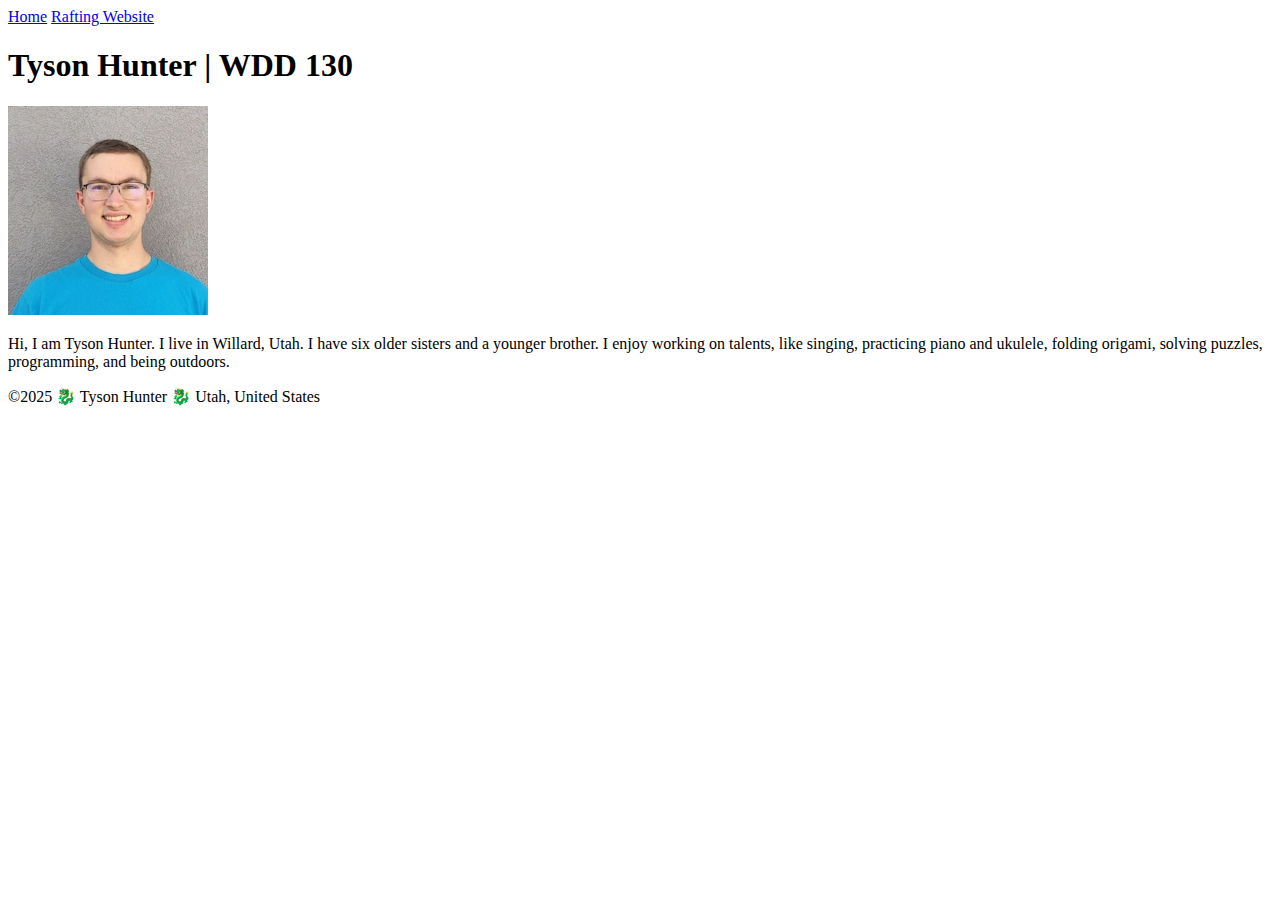
==== index.html @ 536673f5 "index edit" ====
<!DOCTYPE html>
<html lang="en-US">
    
<head>
    <meta charset="utf-8">
    <meta name="viewport" content="width=device-width,initial-scale=1.0">
    <title>Tyson Hunter | WDD130</title>
    <link rel="stylesheet" href="styles/styles.css">
</head>

<body>
    <header>
        <nav>
            <a href="#">Home</a>
            <a href="wwr/">Rafting Website</a>
        </nav>
    </header>
    <main>
        <h1>Tyson Hunter | WDD 130</h1>
        <img src="images/profile.webp" alt="Tyson Hunter" width="200">
        <p>Hi, I am Tyson Hunter. I live in Willard, Utah. I have six older sisters and a younger brother. I enjoy
            working on talents, like singing, practicing piano and ukulele, folding origami, solving puzzles,
            programming, and being outdoors.</p>
    </main>
    <footer>
        <p>&copy;2025 🐉 Tyson Hunter 🐉 Utah, United States</p>
    </footer>
</body>

</html>
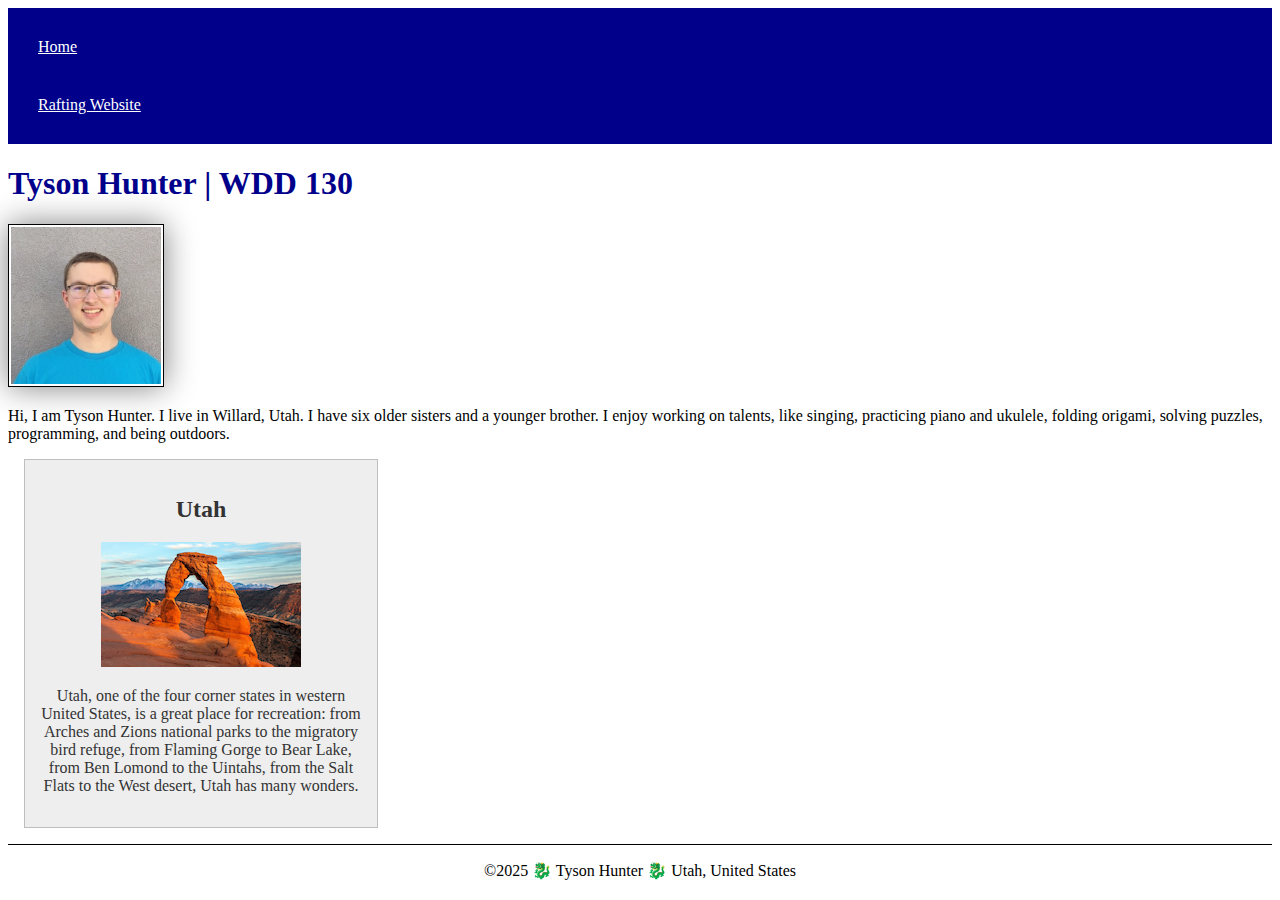
==== commit 1f6f491e: "Updated Index page" ====
--- a/index.html
+++ b/index.html
@@ -5,6 +5,8 @@
     <meta charset="utf-8">
     <meta name="viewport" content="width=device-width,initial-scale=1.0">
     <title>Tyson Hunter | WDD130</title>
+    <meta name="desription" content="Tyson Hunter, WDD130, About Me">
+    <meta name="author" content="Tyson Hunter">
     <link rel="stylesheet" href="styles/styles.css">
 </head>
 
@@ -22,6 +24,11 @@
             working on talents, like singing, practicing piano and ukulele, folding origami, solving puzzles,
             programming, and being outdoors.</p>
     </main>
+    <aside>
+        <h2>Utah</h2>
+        <img src="images/arches-arch.webp" alt="Arches National Park Arch" width="200">
+        <p>Utah, one of the four corner states in western United States, is a great place for recreation: from Arches and Zions national parks to the migratory bird refuge, from Flaming Gorge to Bear Lake, from Ben Lomond to the Uintahs, from the Salt Flats to the West desert, Utah has many wonders.</p>
+    </aside>
     <footer>
         <p>&copy;2025 🐉 Tyson Hunter 🐉 Utah, United States</p>
     </footer>
--- a/styles/styles.css
+++ b/styles/styles.css
@@ -0,0 +1,47 @@
+nav {
+    background-color: darkblue;
+    padding: 10px;
+}
+
+nav a {
+    color: white;
+    display: block;
+    padding: 20px;
+}
+
+h1 {
+    color: darkblue;
+}
+
+main img {
+    width: 150px;
+    height: auto;
+    border: 1px solid black;
+    padding: 2px;
+    box-shadow: 0 0 30px gray;
+}
+
+p {
+    padding: 0;
+}
+
+aside {
+    width: 20rem;
+    margin: 1rem;
+    border: 1px solid rgb(0 0 0 / 0.2);
+    padding: 1rem;
+    background-color: #eee;
+    color: #333;
+    text-align:center;
+}
+
+aside img {
+    width: 200px;
+    height: auto;
+}
+
+footer {
+    margin-top: 15px;
+    border-top: 1px solid #000;
+    text-align: center;
+}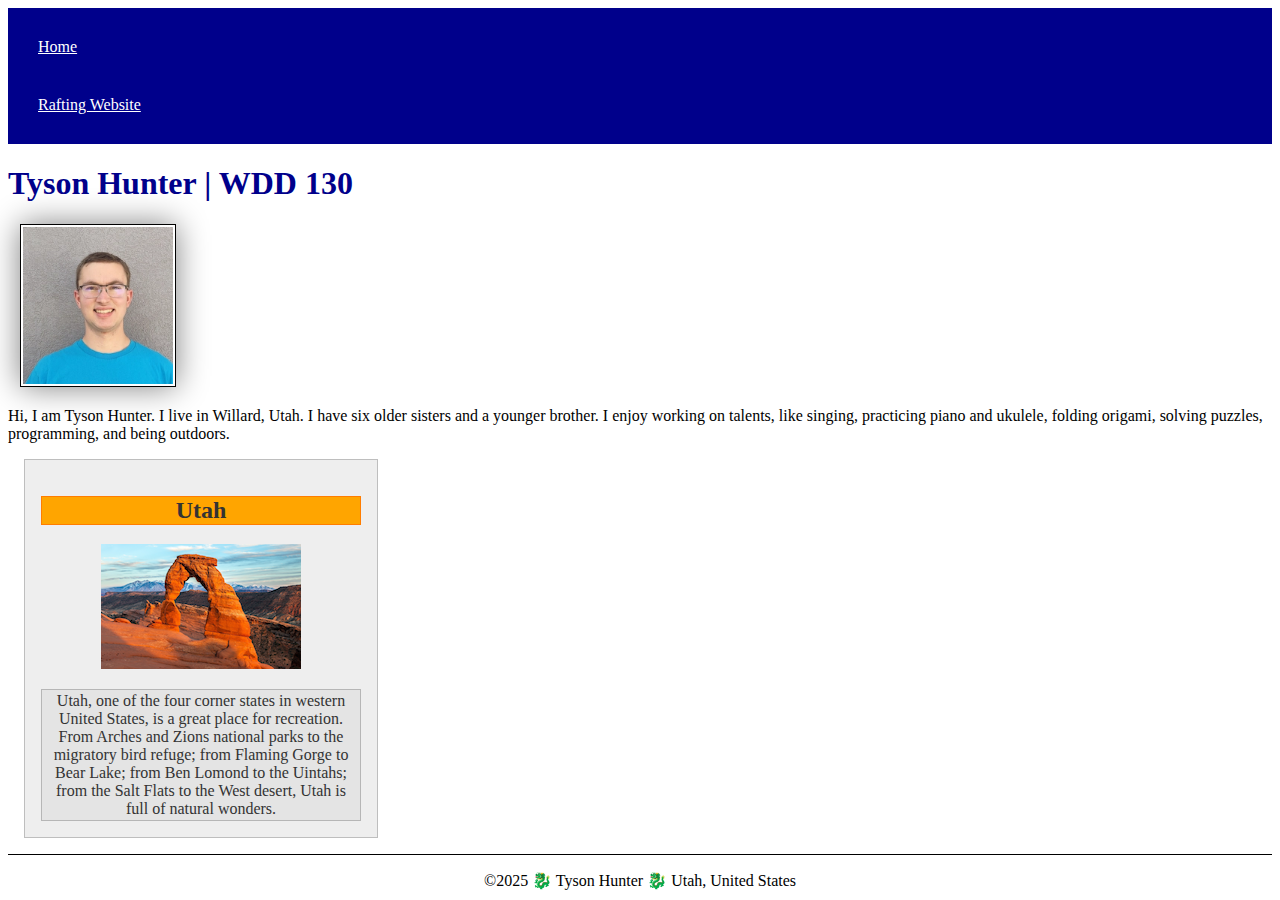
==== commit edb56077: "final edits made" ====
--- a/index.html
+++ b/index.html
@@ -27,7 +27,7 @@
     <aside>
         <h2>Utah</h2>
         <img src="images/arches-arch.webp" alt="Arches National Park Arch" width="200">
-        <p>Utah, one of the four corner states in western United States, is a great place for recreation: from Arches and Zions national parks to the migratory bird refuge, from Flaming Gorge to Bear Lake, from Ben Lomond to the Uintahs, from the Salt Flats to the West desert, Utah has many wonders.</p>
+        <p>Utah, one of the four corner states in western United States, is a great place for recreation. From Arches and Zions national parks to the migratory bird refuge; from Flaming Gorge to Bear Lake; from Ben Lomond to the Uintahs; from the Salt Flats to the West desert, Utah is full of natural wonders.</p>
     </aside>
     <footer>
         <p>&copy;2025 🐉 Tyson Hunter 🐉 Utah, United States</p>
--- a/styles/styles.css
+++ b/styles/styles.css
@@ -14,6 +14,7 @@
 }
 
 main img {
+    margin-left: 0.75rem;
     width: 150px;
     height: auto;
     border: 1px solid black;
@@ -22,17 +23,29 @@
 }
 
 p {
-    padding: 0;
+    margin-bottom: .5rem;
 }
 
 aside {
     width: 20rem;
     margin: 1rem;
-    border: 1px solid rgb(0 0 0 / 0.2);
-    padding: 1rem;
+    border: 1px solid rgba(0, 0, 0, 0.2);
+    padding: 1rem 1rem .5rem 1rem;
     background-color: #eee;
     color: #333;
-    text-align:center;
+    text-align: center;
+}
+
+aside h2 {
+    background-color: rgb(255, 165, 0);
+    border: 1px solid rgb(255, 125, 0);
+    color: #333;
+}
+
+aside p {
+    padding: .125rem;
+    border: 1px solid rgba(0, 0, 0, 0.2);
+    background-color: rgb(228, 228, 228);
 }
 
 aside img {
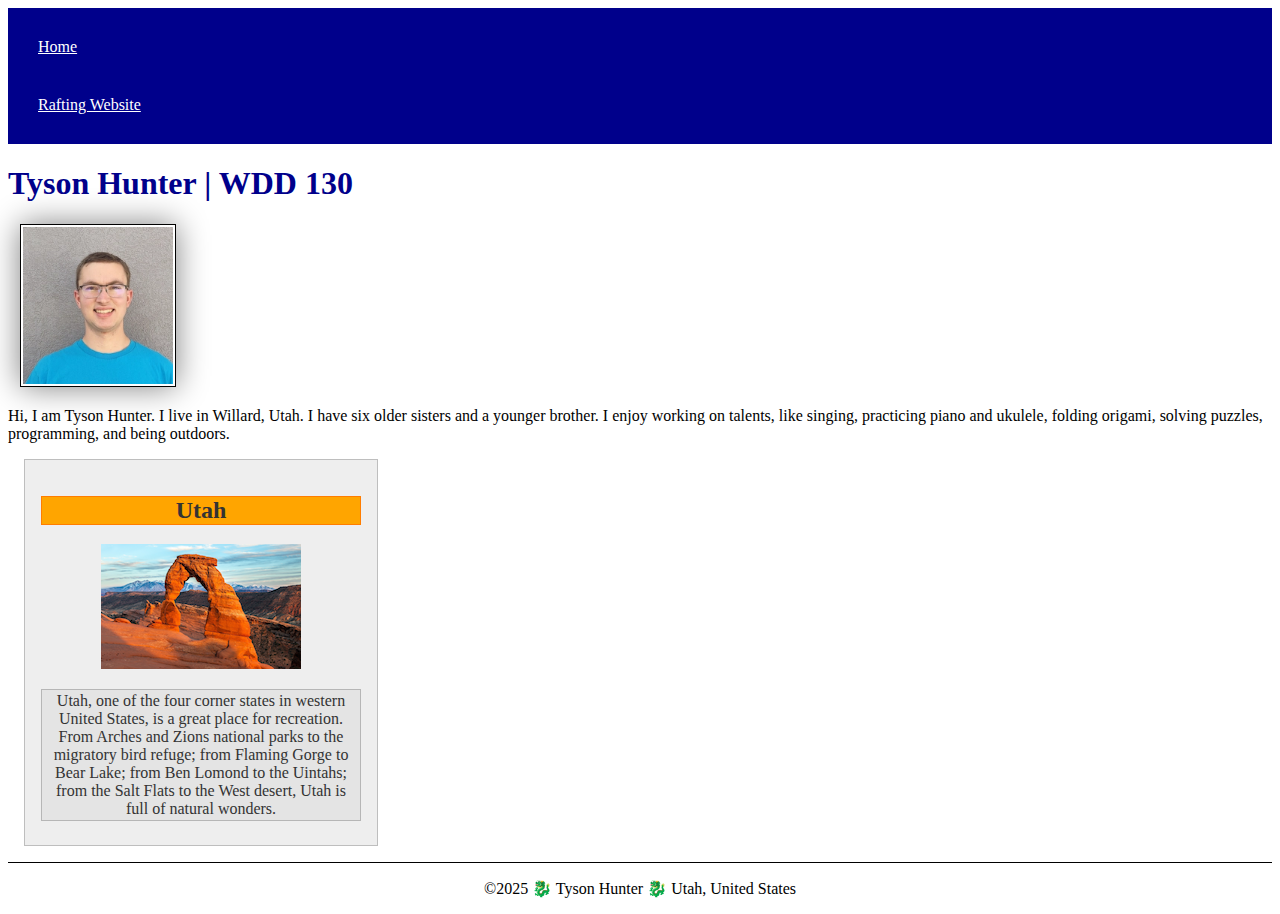
==== commit e56f0b71: "final edits made" ====
--- a/index.html
+++ b/index.html
@@ -5,7 +5,7 @@
     <meta charset="utf-8">
     <meta name="viewport" content="width=device-width,initial-scale=1.0">
     <title>Tyson Hunter | WDD130</title>
-    <meta name="desription" content="Tyson Hunter, WDD130, About Me">
+    <meta name="description" content="Tyson Hunter, WDD130, About Me">
     <meta name="author" content="Tyson Hunter">
     <link rel="stylesheet" href="styles/styles.css">
 </head>
--- a/styles/styles.css
+++ b/styles/styles.css
@@ -1,3 +1,7 @@
+main {
+    max-width: 0 auto;
+}
+
 nav {
     background-color: darkblue;
     padding: 10px;
@@ -23,7 +27,7 @@
 }
 
 p {
-    margin-bottom: .5rem;
+    padding: 0;
 }
 
 aside {
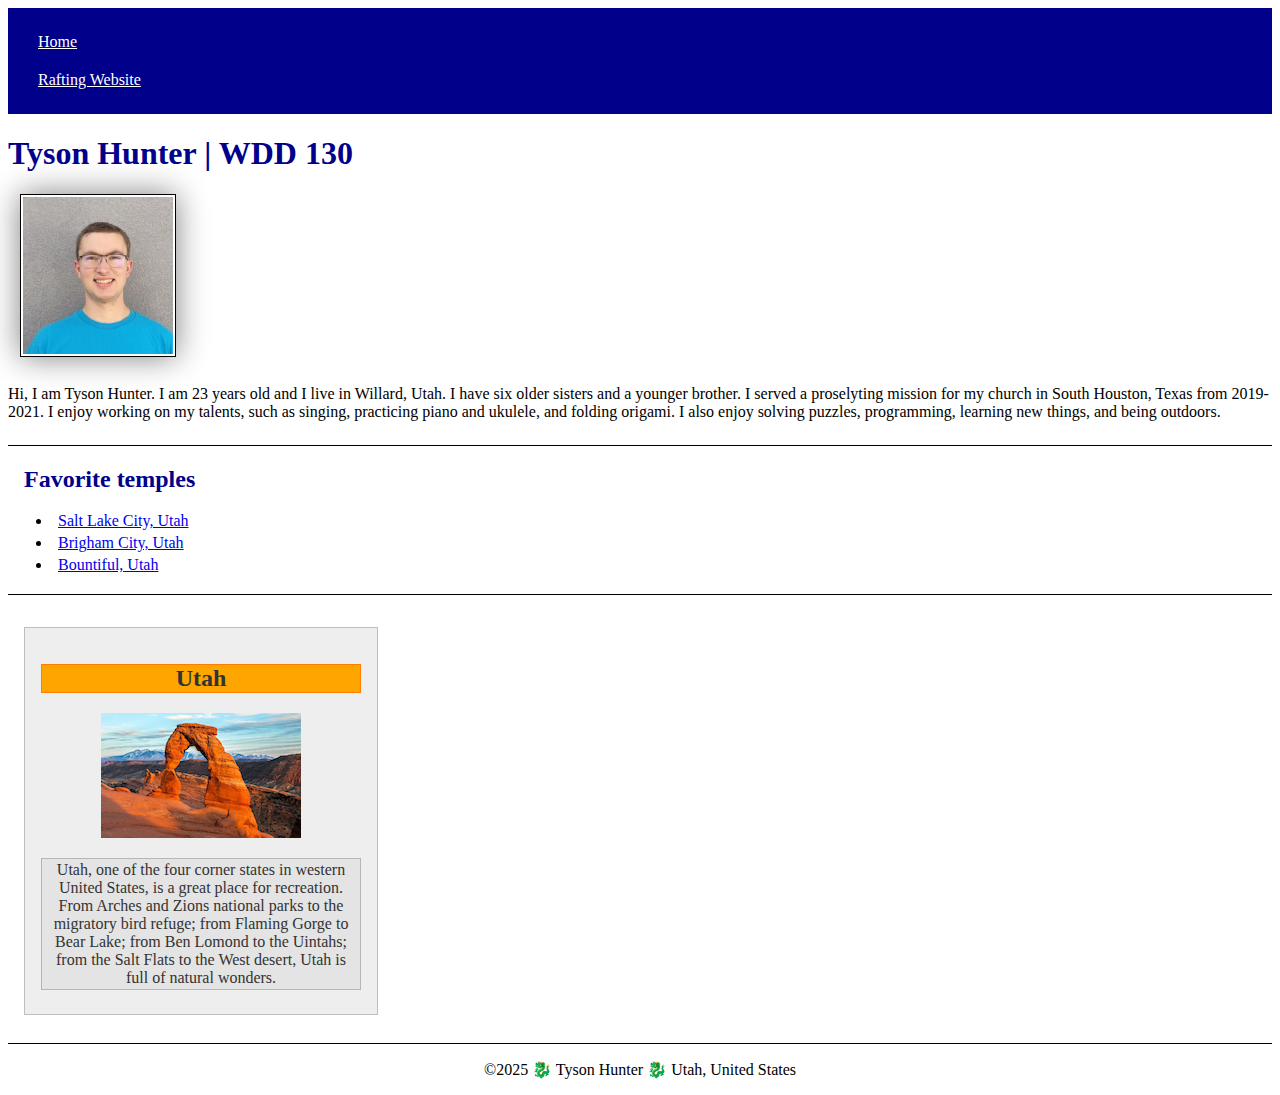
==== commit e0ca2465: "Adding a list and adjustments" ====
--- a/index.html
+++ b/index.html
@@ -20,9 +20,14 @@
     <main>
         <h1>Tyson Hunter | WDD 130</h1>
         <img src="images/profile.webp" alt="Tyson Hunter" width="200">
-        <p>Hi, I am Tyson Hunter. I live in Willard, Utah. I have six older sisters and a younger brother. I enjoy
-            working on talents, like singing, practicing piano and ukulele, folding origami, solving puzzles,
-            programming, and being outdoors.</p>
+        <p>Hi, I am Tyson Hunter. I am 23 years old and I live in Willard, Utah. I have six older sisters and a younger brother. I served a proselyting mission for my church in South Houston, Texas from 2019-2021. I enjoy
+            working on my talents, such as singing, practicing piano and ukulele, and folding origami. I also enjoy solving puzzles,
+            programming, learning new things, and being outdoors.</p>
+        <ul><h2>Favorite temples</h2>
+            <li><a href="https://www.churchofjesuschrist.org/learn/salt-lake-temple?lang=eng">Salt Lake City, Utah</a></li>
+            <li><a href="https://newsroom.churchofjesuschrist.org/article/brigham-city-utah-temple">Brigham City, Utah</a></li>
+            <li><a href="https://newsroom.churchofjesuschrist.org/article/bountiful-utah-temple">Bountiful, Utah</a></li>
+        </ul>
     </main>
     <aside>
         <h2>Utah</h2>
@@ -33,5 +38,5 @@
         <p>&copy;2025 🐉 Tyson Hunter 🐉 Utah, United States</p>
     </footer>
 </body>
-
+<!-- Last modified March 19th at 1:49 pm -->
 </html>--- a/styles/styles.css
+++ b/styles/styles.css
@@ -1,64 +1,91 @@
-main {
-    max-width: 0 auto;
+:root {
+    --sblack: solid black;
+    --dblue: darkblue;
+    --chargray: #333;
+    --blkborder: 1px solid rgba(0, 0, 0, 0.2);
 }
 
+
 nav {
-    background-color: darkblue;
-    padding: 10px;
+    background-color: var(--dblue);
+    padding: 15px 0 15px 20px;
 }
-
 nav a {
     color: white;
     display: block;
-    padding: 20px;
-}
-
-h1 {
-    color: darkblue;
-}
-
-main img {
-    margin-left: 0.75rem;
-    width: 150px;
-    height: auto;
-    border: 1px solid black;
-    padding: 2px;
-    box-shadow: 0 0 30px gray;
+    padding: 10px;
 }
 
 p {
     padding: 0;
 }
 
+h1 {
+    color: var(--dblue);
+}
+
+main {
+    max-width: 100%;
+}
+main p{
+    margin-top: 1.5rem;
+}
+main img {
+    margin-left: 0.75rem;
+    width: 150px;
+    height: auto;
+    border: 1px var(--sblack);
+    padding: 2px;
+    box-shadow: 0 0 30px gray;
+}
+
+
+ul{
+    padding-left: 0;
+    border-top: 1px var(--sblack);
+    border-bottom: 1px var(--sblack);
+    padding-bottom: 1rem;
+    margin-top: 1.5rem;
+    margin-bottom: 2rem;
+}
+ul h2 {
+    color: var(--dblue);
+    padding-left: 1rem;
+}
+ul li{
+    list-style-position: inside;
+    padding-bottom: .25rem;
+    padding-left: 1.75rem;
+}
+
+
 aside {
     width: 20rem;
     margin: 1rem;
-    border: 1px solid rgba(0, 0, 0, 0.2);
+    border: var(--blkborder);
     padding: 1rem 1rem .5rem 1rem;
     background-color: #eee;
-    color: #333;
+    color: var(--chargray);
     text-align: center;
 }
-
 aside h2 {
     background-color: rgb(255, 165, 0);
     border: 1px solid rgb(255, 125, 0);
-    color: #333;
+    color: var(--chargray);
 }
-
 aside p {
     padding: .125rem;
-    border: 1px solid rgba(0, 0, 0, 0.2);
+    border: var(--blkborder);
     background-color: rgb(228, 228, 228);
 }
-
 aside img {
     width: 200px;
     height: auto;
 }
 
+
 footer {
-    margin-top: 15px;
-    border-top: 1px solid #000;
+    margin-top: 1.75rem;
+    border-top: 1px var(--sblack);
     text-align: center;
 }